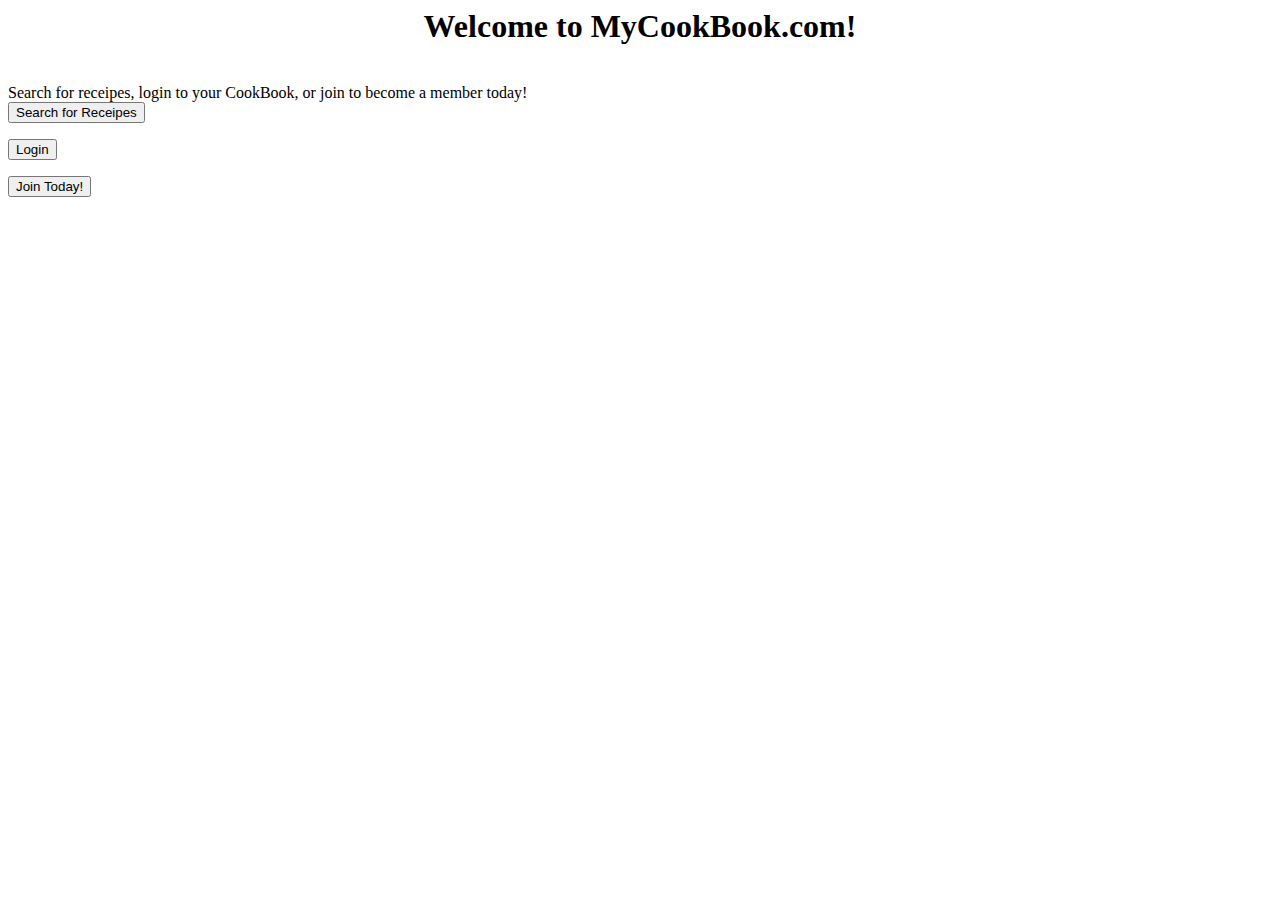
==== mycookbook/index.html @ 37096abf "I have added mycookbook user account page" ====
<html>
  <head><title>Welcome to MyCookBook.com</title></head>
  <body>
    <h1><center>Welcome to MyCookBook.com!</center></h1>
	
	<br> Search for receipes, login to your CookBook, or join to become a member today!</br>
	
	<form action="http://localhost:9999/mycookbook/search.html">
		<input type ="submit" value="Search for Receipes" />
	</form>
	
	<form action="http://localhost:9999/mycookbook/login.html">
		<input type ="submit" value="Login" />
	</form>
	
	<form action="http://localhost:9999/mycookbook/join.html">
		<input type ="submit" value="Join Today!" />
	</form>
	
  </body>
</html>
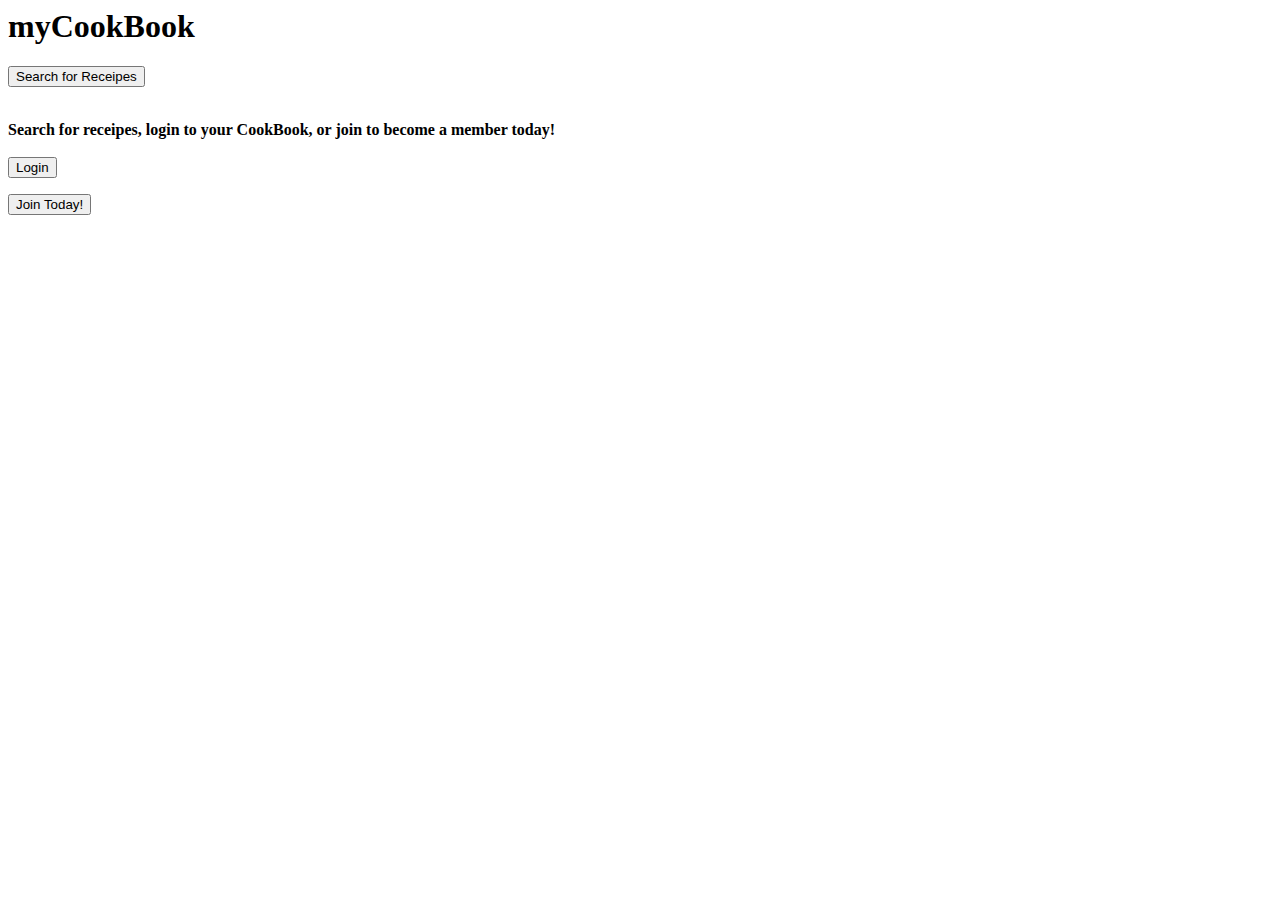
==== commit e4524b13: "added some bootstrap css - mainly for buttons" ====
--- a/mycookbook/index.html
+++ b/mycookbook/index.html
@@ -1,20 +1,30 @@
 <html>
-  <head><title>Welcome to MyCookBook.com</title></head>
+  <head>
+  <link rel="stylesheet" href="http://twitter.github.com/bootstrap/1.4.0/bootstrap.min.css">
+  <title>Welcome to MyCookBook.com</title></head>
   <body>
-    <h1><center>Welcome to MyCookBook.com!</center></h1>
+	<div class="page-header">
+		<h1>myCookBook</h1>
+		<span>
+		<form action="http://localhost:9999/mycookbook/search.html" class="pull-right">
+		<input type ="submit" class="span3 btn small primary" value="Search for Receipes" />
+	</form>
+	</span>
+	</div>
+  
 	
-	<br> Search for receipes, login to your CookBook, or join to become a member today!</br>
+				
 	
-	<form action="http://localhost:9999/mycookbook/search.html">
-		<input type ="submit" value="Search for Receipes" />
-	</form>
+	<br><strong> Search for receipes, login to your CookBook, or join to become a member today!</br>
+	
+	<br>
 	
 	<form action="http://localhost:9999/mycookbook/login.html">
-		<input type ="submit" value="Login" />
+		<input type ="submit" class="btn large primary" value="Login" />
 	</form>
 	
 	<form action="http://localhost:9999/mycookbook/join.html">
-		<input type ="submit" value="Join Today!" />
+		<input type ="submit" class="btn large primary" value="Join Today!" />
 	</form>
 	
   </body>
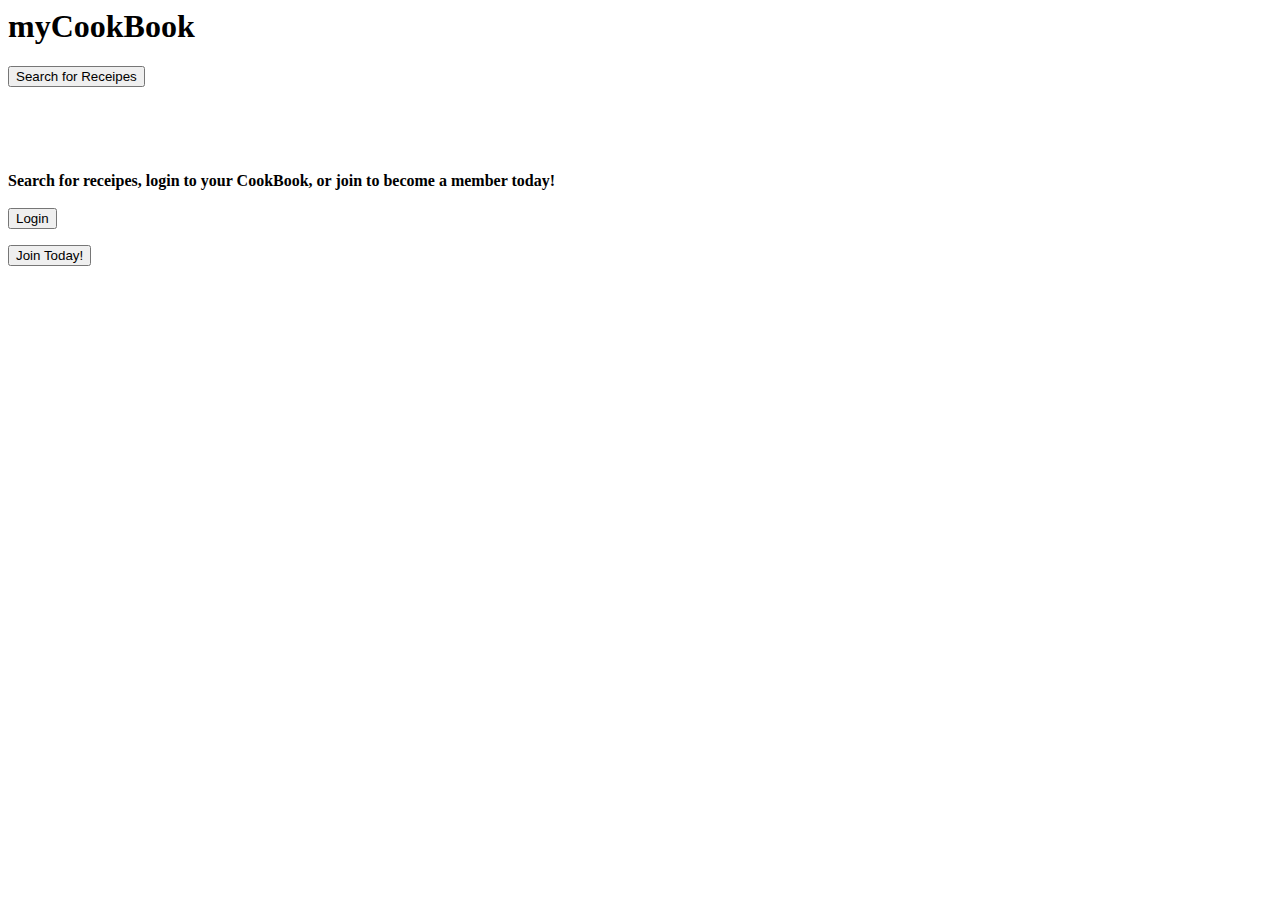
==== commit 549f7dee: "made change to web.xml to support searchresults" ====
--- a/mycookbook/index.html
+++ b/mycookbook/index.html
@@ -1,15 +1,25 @@
 <html>
   <head>
   <link rel="stylesheet" href="http://twitter.github.com/bootstrap/1.4.0/bootstrap.min.css">
+  <link rel="stylesheet" href="mcb_stylesheet.css">
   <title>Welcome to MyCookBook.com</title></head>
   <body>
 	<div class="page-header">
+		
 		<h1>myCookBook</h1>
 		<span>
-		<form action="http://localhost:9999/mycookbook/search.html" class="pull-right">
+		<form action="search.html" class="pull-right">
 		<input type ="submit" class="span3 btn small primary" value="Search for Receipes" />
 	</form>
 	</span>
+	</div>
+	
+	<div>
+		<span class="sidepane"></span>
+		<span class="centerpane" style="left: 302px; top: 200px; width: 737px; height: 285px">
+		<span id="logo" style="width: 150px; height: 70px"></span><h2>&nbsp;</h2>
+				</span>
+		<span class="sidepane"></span>
 	</div>
   
 	
@@ -19,11 +29,11 @@
 	
 	<br>
 	
-	<form action="http://localhost:9999/mycookbook/login.html">
+	<form action="login.html">
 		<input type ="submit" class="btn large primary" value="Login" />
 	</form>
 	
-	<form action="http://localhost:9999/mycookbook/join.html">
+	<form action="join.html">
 		<input type ="submit" class="btn large primary" value="Join Today!" />
 	</form>
 	
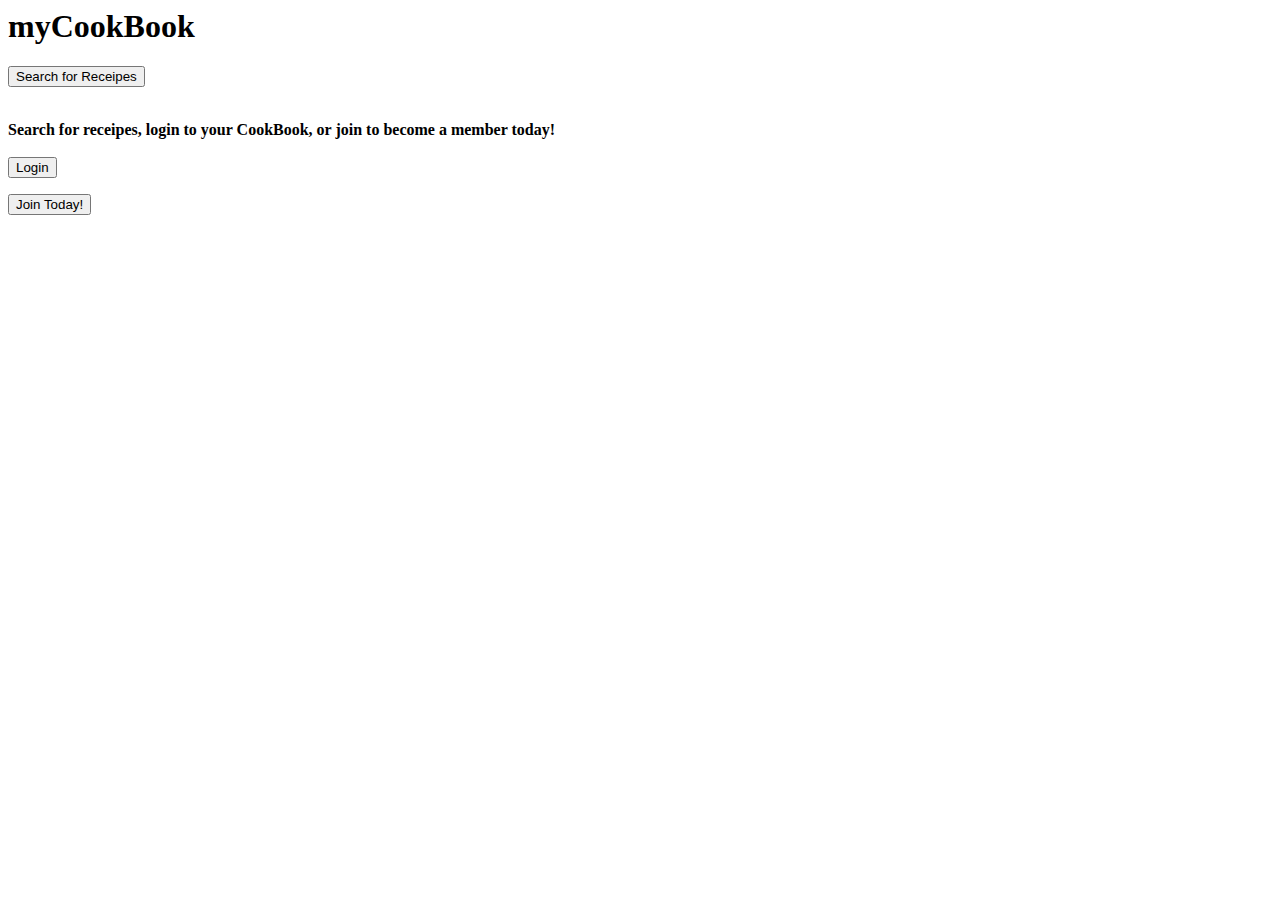
==== commit cb9d7625: "Merge branch 'master' of github.com:xiangli91/database" ====
--- a/mycookbook/index.html
+++ b/mycookbook/index.html
@@ -1,25 +1,15 @@
 <html>
   <head>
   <link rel="stylesheet" href="http://twitter.github.com/bootstrap/1.4.0/bootstrap.min.css">
-  <link rel="stylesheet" href="mcb_stylesheet.css">
   <title>Welcome to MyCookBook.com</title></head>
   <body>
 	<div class="page-header">
-		
 		<h1>myCookBook</h1>
 		<span>
 		<form action="search.html" class="pull-right">
 		<input type ="submit" class="span3 btn small primary" value="Search for Receipes" />
 	</form>
 	</span>
-	</div>
-	
-	<div>
-		<span class="sidepane"></span>
-		<span class="centerpane" style="left: 302px; top: 200px; width: 737px; height: 285px">
-		<span id="logo" style="width: 150px; height: 70px"></span><h2>&nbsp;</h2>
-				</span>
-		<span class="sidepane"></span>
 	</div>
   
 	
